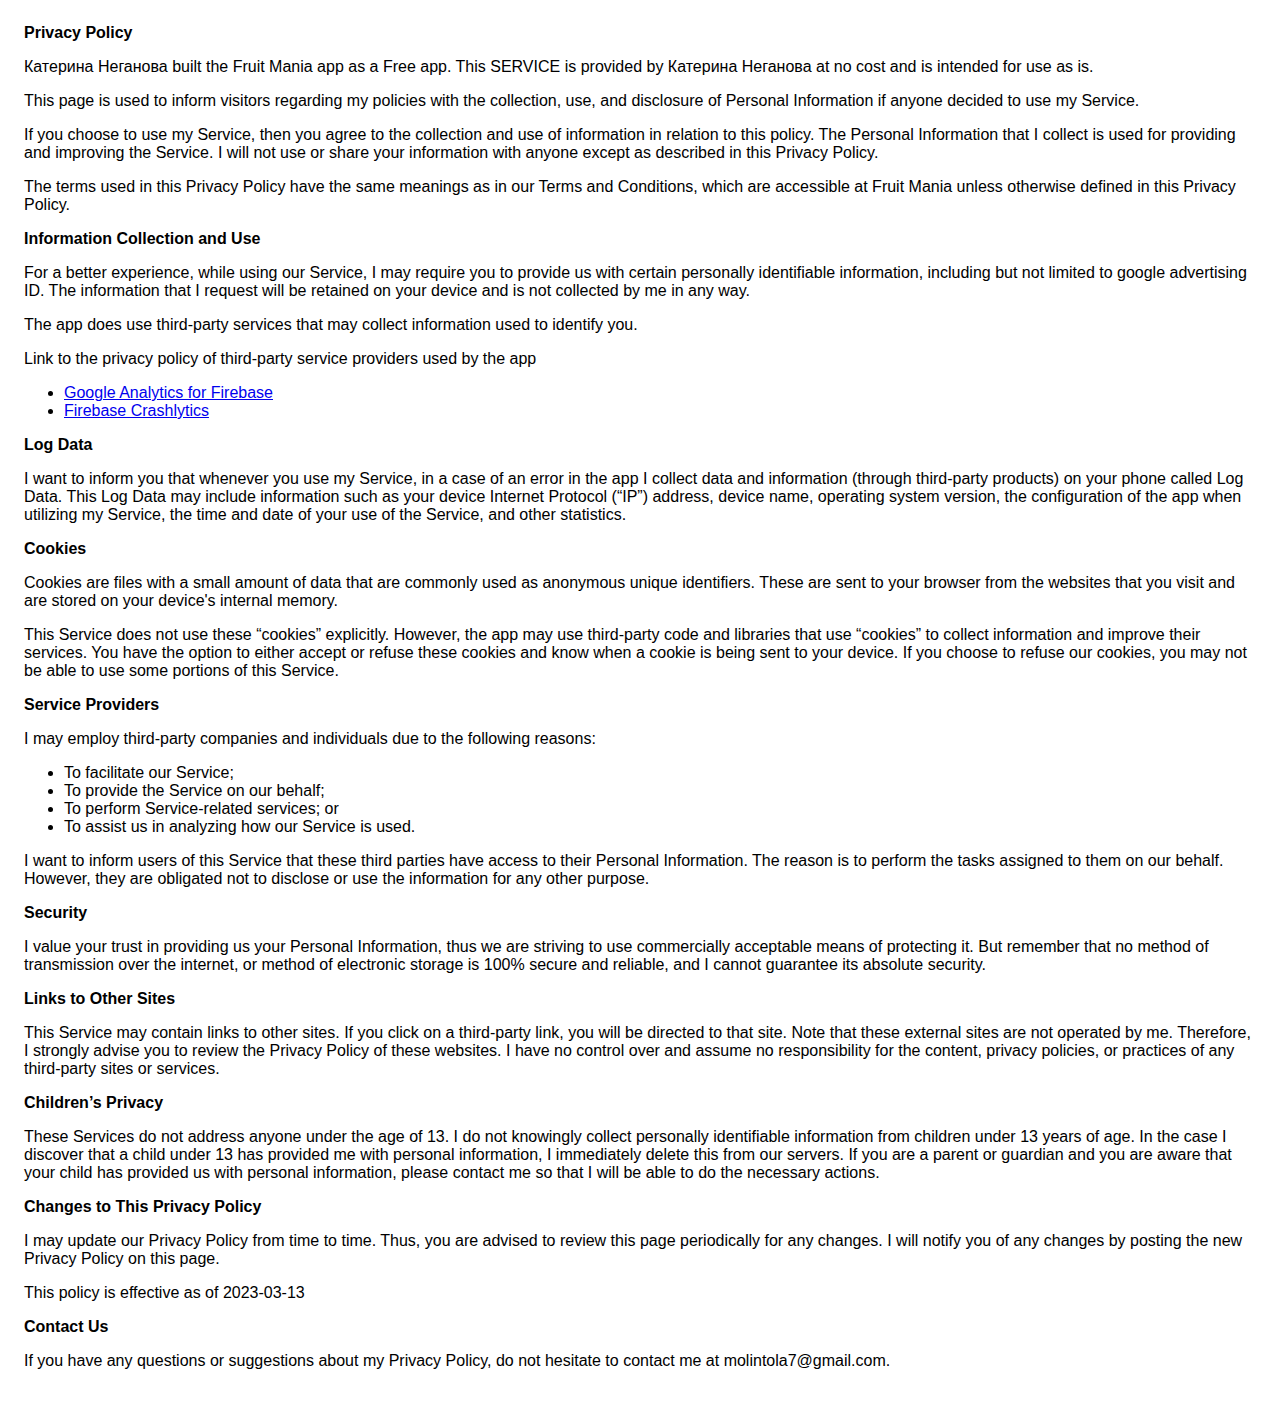
==== pol.html @ 245a140c "Add files via upload" ====
<!DOCTYPE html>
    <html>
    <head>
      <meta charset='utf-8'>
      <meta name='viewport' content='width=device-width'>
      <title>Privacy Policy</title>
      <style> body { font-family: 'Helvetica Neue', Helvetica, Arial, sans-serif; padding:1em; } </style>
    </head>
    <body>
    <strong>Privacy Policy</strong> <p>
                  Катерина Неганова built the Fruit Mania app as
                  a Free app. This SERVICE is provided by
                  Катерина Неганова at no cost and is intended for use as
                  is.
                </p> <p>
                  This page is used to inform visitors regarding my
                  policies with the collection, use, and disclosure of Personal
                  Information if anyone decided to use my Service.
                </p> <p>
                  If you choose to use my Service, then you agree to
                  the collection and use of information in relation to this
                  policy. The Personal Information that I collect is
                  used for providing and improving the Service. I will not use or share your information with
                  anyone except as described in this Privacy Policy.
                </p> <p>
                  The terms used in this Privacy Policy have the same meanings
                  as in our Terms and Conditions, which are accessible at
                  Fruit Mania unless otherwise defined in this Privacy Policy.
                </p> <p><strong>Information Collection and Use</strong></p> <p>
                  For a better experience, while using our Service, I
                  may require you to provide us with certain personally
                  identifiable information, including but not limited to google advertising ID. The information that
                  I request will be retained on your device and is not collected by me in any way.
                </p> <div><p>
                    The app does use third-party services that may collect
                    information used to identify you.
                  </p> <p>
                    Link to the privacy policy of third-party service providers used
                    by the app
                  </p> <ul><!----><!----><li><a href="https://firebase.google.com/policies/analytics" target="_blank" rel="noopener noreferrer">Google Analytics for Firebase</a></li><li><a href="https://firebase.google.com/support/privacy/" target="_blank" rel="noopener noreferrer">Firebase Crashlytics</a></li><!----><!----><!----><!----><!----><!----><!----><!----><!----><!----><!----><!----><!----><!----><!----><!----><!----><!----><!----><!----><!----><!----><!----><!----></ul></div> <p><strong>Log Data</strong></p> <p>
                  I want to inform you that whenever you
                  use my Service, in a case of an error in the app
                  I collect data and information (through third-party
                  products) on your phone called Log Data. This Log Data may
                  include information such as your device Internet Protocol
                  (“IP”) address, device name, operating system version, the
                  configuration of the app when utilizing my Service,
                  the time and date of your use of the Service, and other
                  statistics.
                </p> <p><strong>Cookies</strong></p> <p>
                  Cookies are files with a small amount of data that are
                  commonly used as anonymous unique identifiers. These are sent
                  to your browser from the websites that you visit and are
                  stored on your device's internal memory.
                </p> <p>
                  This Service does not use these “cookies” explicitly. However,
                  the app may use third-party code and libraries that use
                  “cookies” to collect information and improve their services.
                  You have the option to either accept or refuse these cookies
                  and know when a cookie is being sent to your device. If you
                  choose to refuse our cookies, you may not be able to use some
                  portions of this Service.
                </p> <p><strong>Service Providers</strong></p> <p>
                  I may employ third-party companies and
                  individuals due to the following reasons:
                </p> <ul><li>To facilitate our Service;</li> <li>To provide the Service on our behalf;</li> <li>To perform Service-related services; or</li> <li>To assist us in analyzing how our Service is used.</li></ul> <p>
                  I want to inform users of this Service
                  that these third parties have access to their Personal
                  Information. The reason is to perform the tasks assigned to
                  them on our behalf. However, they are obligated not to
                  disclose or use the information for any other purpose.
                </p> <p><strong>Security</strong></p> <p>
                  I value your trust in providing us your
                  Personal Information, thus we are striving to use commercially
                  acceptable means of protecting it. But remember that no method
                  of transmission over the internet, or method of electronic
                  storage is 100% secure and reliable, and I cannot
                  guarantee its absolute security.
                </p> <p><strong>Links to Other Sites</strong></p> <p>
                  This Service may contain links to other sites. If you click on
                  a third-party link, you will be directed to that site. Note
                  that these external sites are not operated by me.
                  Therefore, I strongly advise you to review the
                  Privacy Policy of these websites. I have
                  no control over and assume no responsibility for the content,
                  privacy policies, or practices of any third-party sites or
                  services.
                </p> <p><strong>Children’s Privacy</strong></p> <div><p>
                    These Services do not address anyone under the age of 13.
                    I do not knowingly collect personally
                    identifiable information from children under 13 years of age. In the case
                    I discover that a child under 13 has provided
                    me with personal information, I immediately
                    delete this from our servers. If you are a parent or guardian
                    and you are aware that your child has provided us with
                    personal information, please contact me so that
                    I will be able to do the necessary actions.
                  </p></div> <!----> <p><strong>Changes to This Privacy Policy</strong></p> <p>
                  I may update our Privacy Policy from
                  time to time. Thus, you are advised to review this page
                  periodically for any changes. I will
                  notify you of any changes by posting the new Privacy Policy on
                  this page.
                </p> <p>This policy is effective as of 2023-03-13</p> <p><strong>Contact Us</strong></p> <p>
                  If you have any questions or suggestions about my
                  Privacy Policy, do not hesitate to contact me at molintola7@gmail.com.
                </p> 
    </body>
    </html>
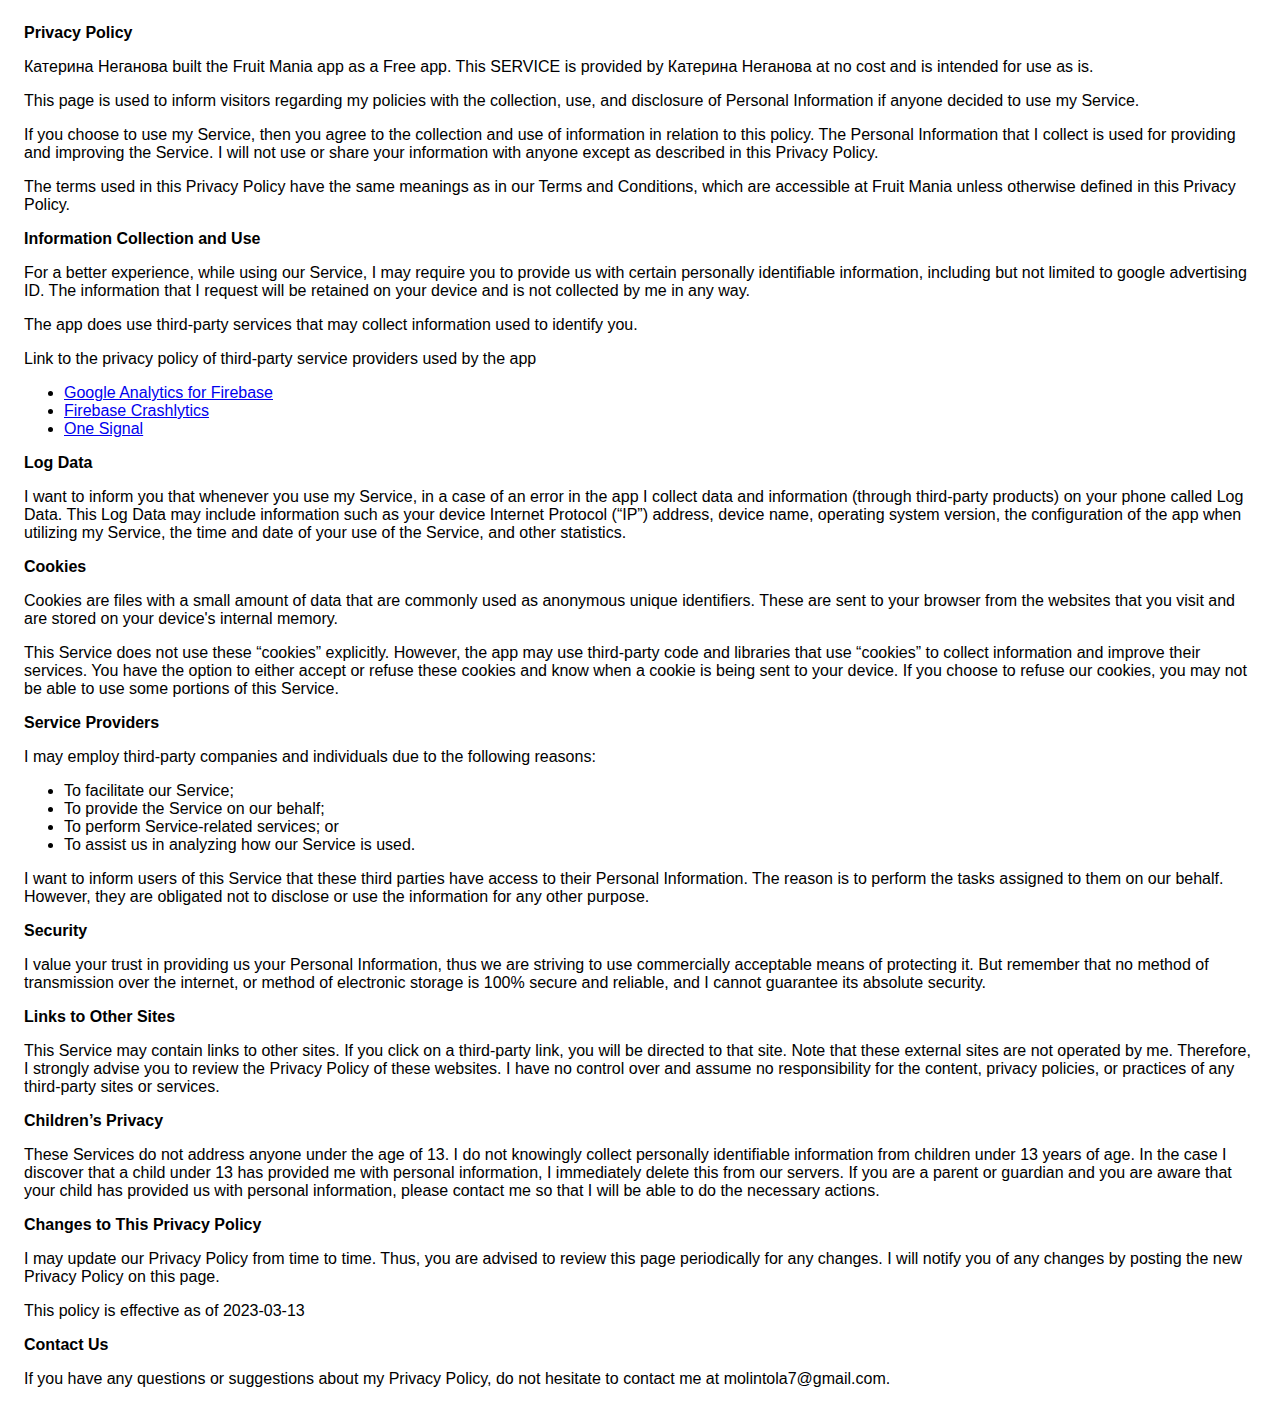
==== commit bd37b151: "Add files via upload" ====
--- a/pol.html
+++ b/pol.html
@@ -37,7 +37,7 @@
                   </p> <p>
                     Link to the privacy policy of third-party service providers used
                     by the app
-                  </p> <ul><!----><!----><li><a href="https://firebase.google.com/policies/analytics" target="_blank" rel="noopener noreferrer">Google Analytics for Firebase</a></li><li><a href="https://firebase.google.com/support/privacy/" target="_blank" rel="noopener noreferrer">Firebase Crashlytics</a></li><!----><!----><!----><!----><!----><!----><!----><!----><!----><!----><!----><!----><!----><!----><!----><!----><!----><!----><!----><!----><!----><!----><!----><!----></ul></div> <p><strong>Log Data</strong></p> <p>
+                  </p> <ul><!----><!----><li><a href="https://firebase.google.com/policies/analytics" target="_blank" rel="noopener noreferrer">Google Analytics for Firebase</a></li><li><a href="https://firebase.google.com/support/privacy/" target="_blank" rel="noopener noreferrer">Firebase Crashlytics</a></li><!----><!----><!----><!----><!----><!----><!----><!----><!----><!----><li><a href="https://onesignal.com/privacy_policy" target="_blank" rel="noopener noreferrer">One Signal</a></li><!----><!----><!----><!----><!----><!----><!----><!----><!----><!----><!----><!----><!----></ul></div> <p><strong>Log Data</strong></p> <p>
                   I want to inform you that whenever you
                   use my Service, in a case of an error in the app
                   I collect data and information (through third-party
